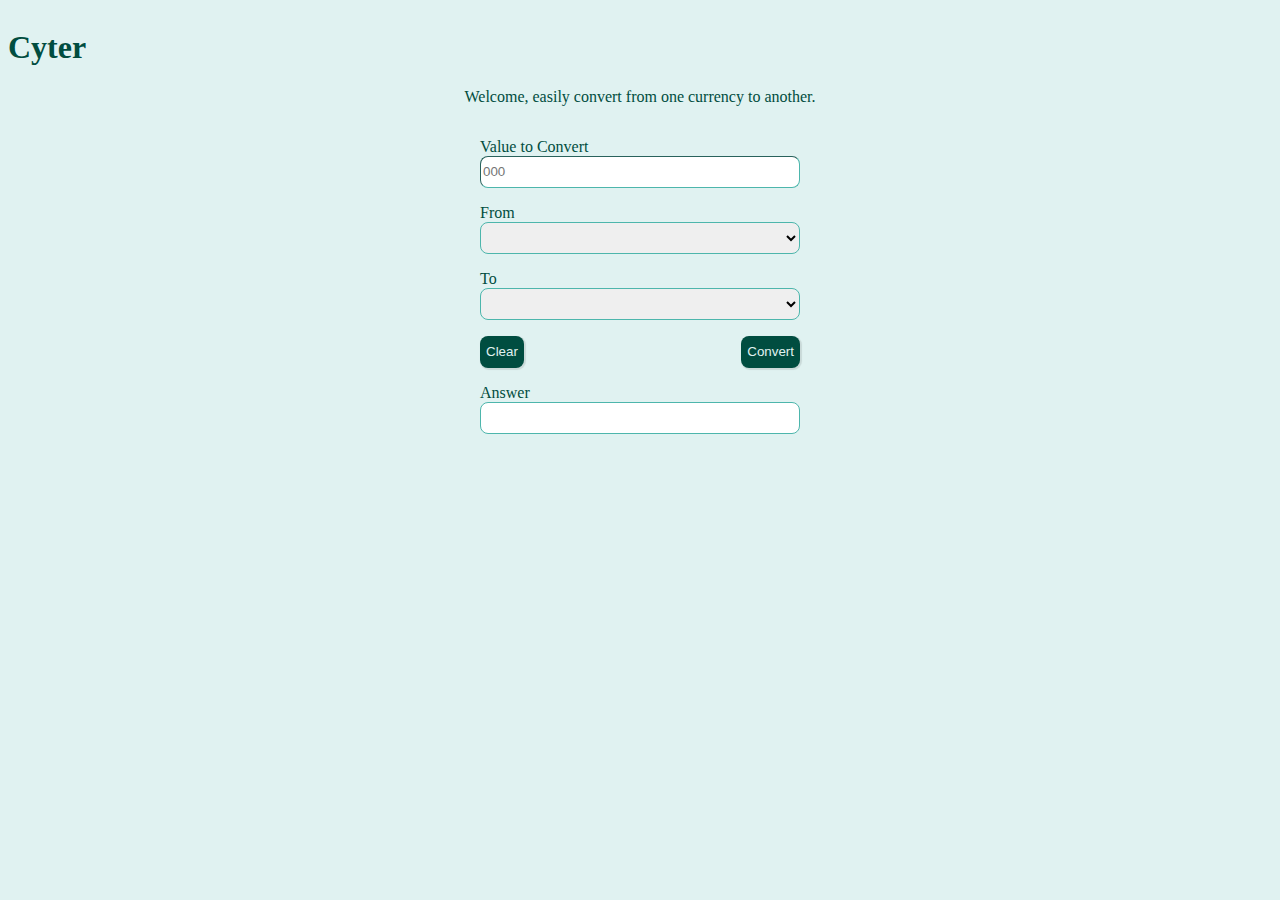
==== index.html @ af272bf2 "Refactor HTML and CSS files for currency converter UI" ====
<!DOCTYPE html>
<html lang="en">
<head>
    <meta charset="UTF-8">
    <meta name="viewport" content="width=device-width, initial-scale=1.0">
    <title>Currency Converter</title>
    <link rel="stylesheet" href="../css/style.css">
</head>
<body>
    <header>
        <h1 class="title">Cyter</h1>
        <p class="description">Welcome, easily convert from one currency to another.</p>
    </header>
    <form>
        <div id="input">
            <label>Value to Convert</label>
            <input name="amount" id="value-input" min="0" placeholder="000">
        </div>
        <div id="currency-src">
            <label for="initial-currency">From</label>
            <select id="initial-currency" class="currency-selector">

            </select>
        </div>
        <div id="currency-target">
            <label for="target-currency">To</label>
            <select id="target-currency" class="currency-selector">

            </select>
        </div>
        <div id="controls">
            <button type="button" id="clear-button" class="button">Clear</button>
            <button type="button" id="convert-button" class="button">Convert</button>
        </div>
        <div id="output">
            <label for="value-output">Answer</label>
            <div id="value-output"></div>
        </div>
    </form>
    <script src="../js/main.js"></script>
</body>
</html>
---- css/style.css ----
* {
    --border-color: #4DB6AC;
    --border-radius: 0.5rem;
    --background-color: #E0F2F1;
    --button-color: #004D40;
    --text-color: #004D40;
    --border-width: 1px;
    --btn-text: var(--background-color);
    --text-weight: 500;
    --font-family: ;
}

body {
    background-color: var(--background-color);
    display: flex;
    flex-direction: column;
    align-items: center;
    box-sizing: border-box;
    font-weight: var(--text-weight);
    font-family: Cambria, Cochin, Georgia, Times, 'Times New Roman', serif;
}

header {
    color: var(--text-color);
    padding: 0 1rem;
    width:100%;

    .cyter {
        text-align: left;
    }
    .description {
        text-align: center;
    }
}

form {
    display: flex;
    flex-direction: column;
    align-items: center;
    gap: 1rem;
    width:100%;
    max-width: 20rem;
    padding: 1rem;
    color: var(--text-color);
}

#input {
    width: 100%;
    display: flex;
    flex-direction: column;
    align-items: flex-start;
} 

#value-input {
    width:100%;
    max-width: 100%;
    height: 2rem;
    border-width: var(--border-width);
    border-color: var(--border-color);
    border-radius: var(--border-radius);
    box-sizing: border-box;
}

#currency-src {
    width: 100%;
    display: flex;
    flex-direction: column;
    align-items: flex-start;
}

#currency-target {
    width: 100%;
    display: flex;
    flex-direction: column;
    align-items: flex-start;
}

.currency-selector {
    width:100%;
    height: 2rem;
    border-width: var(--border-width);
    border-color: var(--border-color);
    border-radius: var(--border-radius);
    box-sizing: border-box;
}

#controls {
    width: 100%;
    display: flex;
    flex-direction: row;
    align-items: center;
    justify-content: space-between;

    .button {
        background-color: var(--button-color);
        border: 0;
        height: 2rem;
        color: var(--btn-text);
        font-weight: var(--text-weight);
        border-radius: var(--border-radius);
        box-shadow: 1px 1px 1px 1px rgba(00, 00, 00, 0.1);
        cursor: pointer;
    }
}

#output {
    width: 100%;
}

#value-output {
    display: flex;
    flex-direction: row;
    width:100%;
    height: 2rem;
    border-style: solid;
    border-width: var(--border-width);
    border-color: var(--border-color);
    background-color: #FFFFFF;
    border-radius: var(--border-radius);
    box-sizing: border-box;
}

@media screen and (min-width: 600px) {
    header {
        padding: 0 3rem;
    }
}
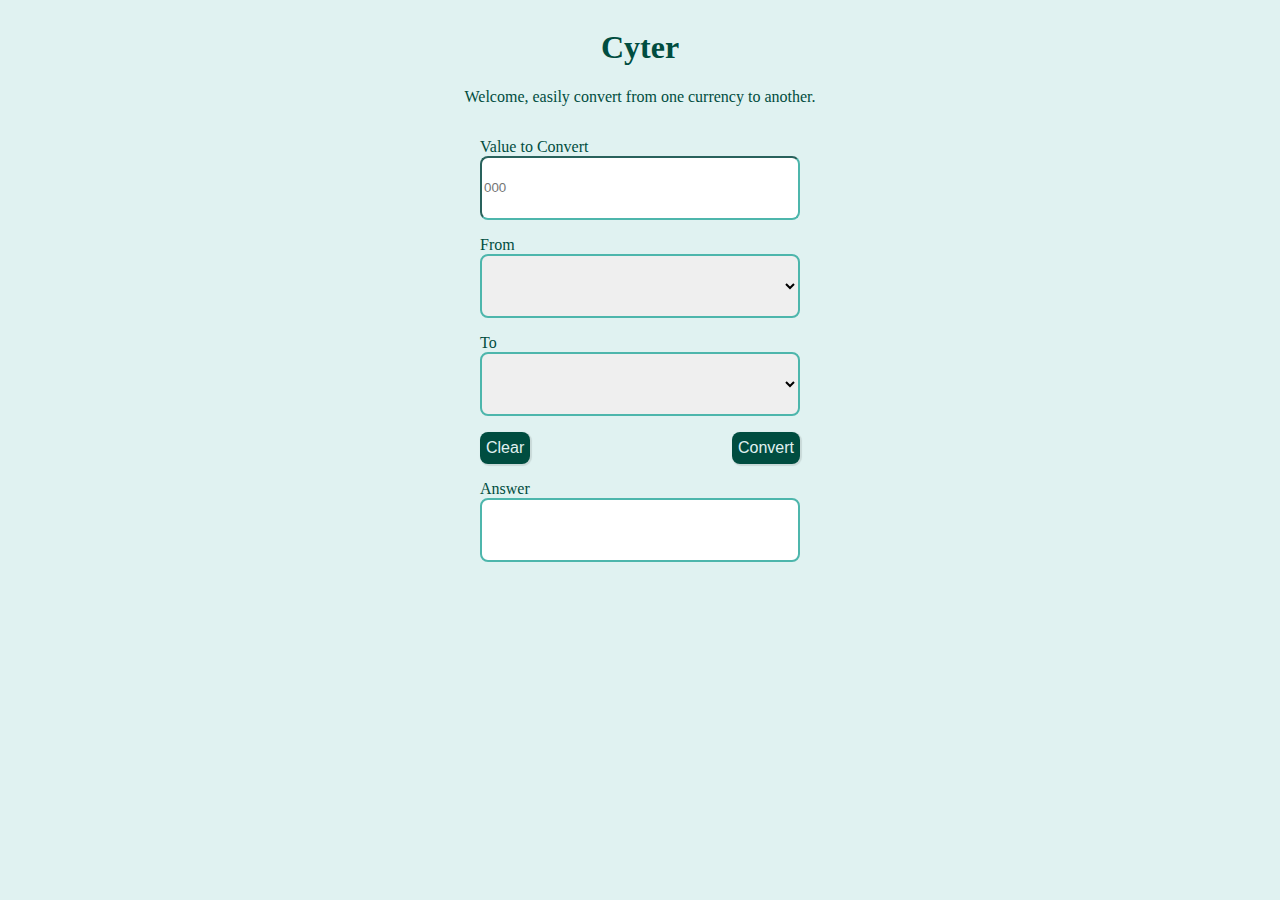
==== commit b38d8e39: "Update index.html" ====
--- a/index.html
+++ b/index.html
@@ -4,11 +4,11 @@
     <meta charset="UTF-8">
     <meta name="viewport" content="width=device-width, initial-scale=1.0">
     <title>Currency Converter</title>
-    <link rel="stylesheet" href="../css/style.css">
+    <link rel="stylesheet" href="style.css">
 </head>
 <body>
     <header>
-        <h1 class="title">Cyter</h1>
+        <h1 class="cyter">Cyter</h1>
         <p class="description">Welcome, easily convert from one currency to another.</p>
     </header>
     <form>
@@ -37,6 +37,6 @@
             <div id="value-output"></div>
         </div>
     </form>
-    <script src="../js/main.js"></script>
+    <script src="main.js"></script>
 </body>
 </html>--- a/style.css
+++ b/style.css
@@ -0,0 +1,131 @@
+* {
+    --border-color: #4DB6AC;
+    --border-radius: 0.5rem;
+    --background-color: #E0F2F1;
+    --button-color: #004D40;
+    --text-color: #004D40;
+    --border-width: 2px;
+    --btn-text: var(--background-color);
+    --text-weight: 500;
+    --font-family: ;
+}
+
+body {
+    background-color: var(--background-color);
+    display: flex;
+    flex-direction: column;
+    align-items: center;
+    box-sizing: border-box;
+    font-weight: var(--text-weight);
+    font-family: Cambria, Cochin, Georgia, Times, 'Times New Roman', serif;
+}
+
+header {
+    color: var(--text-color);
+    padding: 0 2rem;
+    width:100%;
+
+    .cyter {
+        text-align: center;
+    }
+    .description {
+        text-align: center;
+    }
+}
+
+form {
+    display: flex;
+    flex-direction: column;
+    align-items: center;
+    gap: 1rem;
+    width:100%;
+    max-width: 20rem;
+    padding: 1rem;
+    color: var(--text-color);
+}
+
+#input {
+    width: 100%;
+    display: flex;
+    flex-direction: column;
+    align-items: flex-start;
+} 
+
+#value-input {
+    width:100%;
+    max-width: 100%;
+    height: 4rem;
+    border-width: var(--border-width);
+    border-color: var(--border-color);
+    border-radius: var(--border-radius);
+    box-sizing: border-box;
+}
+
+#currency-src {
+    width: 100%;
+    display: flex;
+    flex-direction: column;
+    align-items: flex-start;
+}
+
+#currency-target {
+    width: 100%;
+    display: flex;
+    flex-direction: column;
+    align-items: flex-start;
+}
+
+.currency-selector {
+    width:100%;
+    height: 4rem;
+    border-width: var(--border-width);
+    border-color: var(--border-color);
+    border-radius: var(--border-radius);
+    box-sizing: border-box;
+}
+
+#controls {
+    width: 100%;
+    display: flex;
+    flex-direction: row;
+    align-items: center;
+    justify-content: space-between;
+
+    .button {
+        background-color: var(--button-color);
+        border: 0;
+        height: 2rem;
+        color: var(--btn-text);
+        font-weight: var(--text-weight);
+        font-size: 1rem;
+        border-radius: var(--border-radius);
+        box-shadow: 1px 1px 1px 1px rgba(00, 00, 00, 0.1);
+        cursor: pointer;
+    }
+}
+
+#output {
+    width: 100%;
+}
+
+#value-output {
+    display: flex;
+    flex-direction: row;
+    align-items: center;
+    justify-content: center;
+    width:100%;
+    height: 4rem;
+    border-style: solid;
+    border-width: var(--border-width);
+    border-color: var(--border-color);
+    background-color: #FFFFFF;
+    border-radius: var(--border-radius);
+    box-sizing: border-box;
+}
+
+@media screen and (min-width: 600px) {
+    header {
+        padding: 0 3rem;
+    }
+}
+
